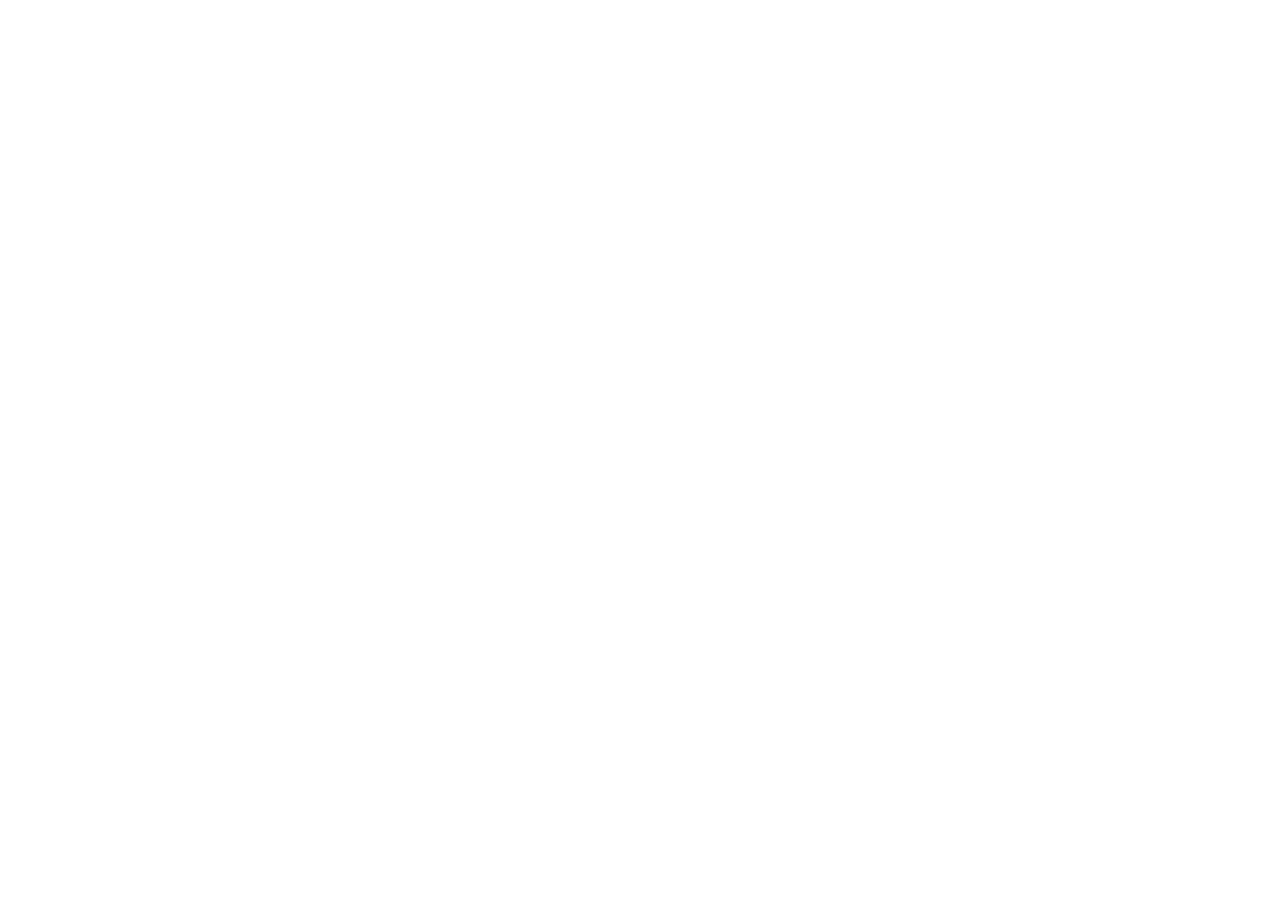
==== frontpage.html @ d7c52c62 "created dev branch" ====
<html>
    <head>
        <title>Samay Portfolio</title>
        <LINK REL='stylesheet' TYPE='text/css' HREF='stylesheet.css'>
	<script type="text/javascript" src="portfolio.js"></script>
</head>
</html>
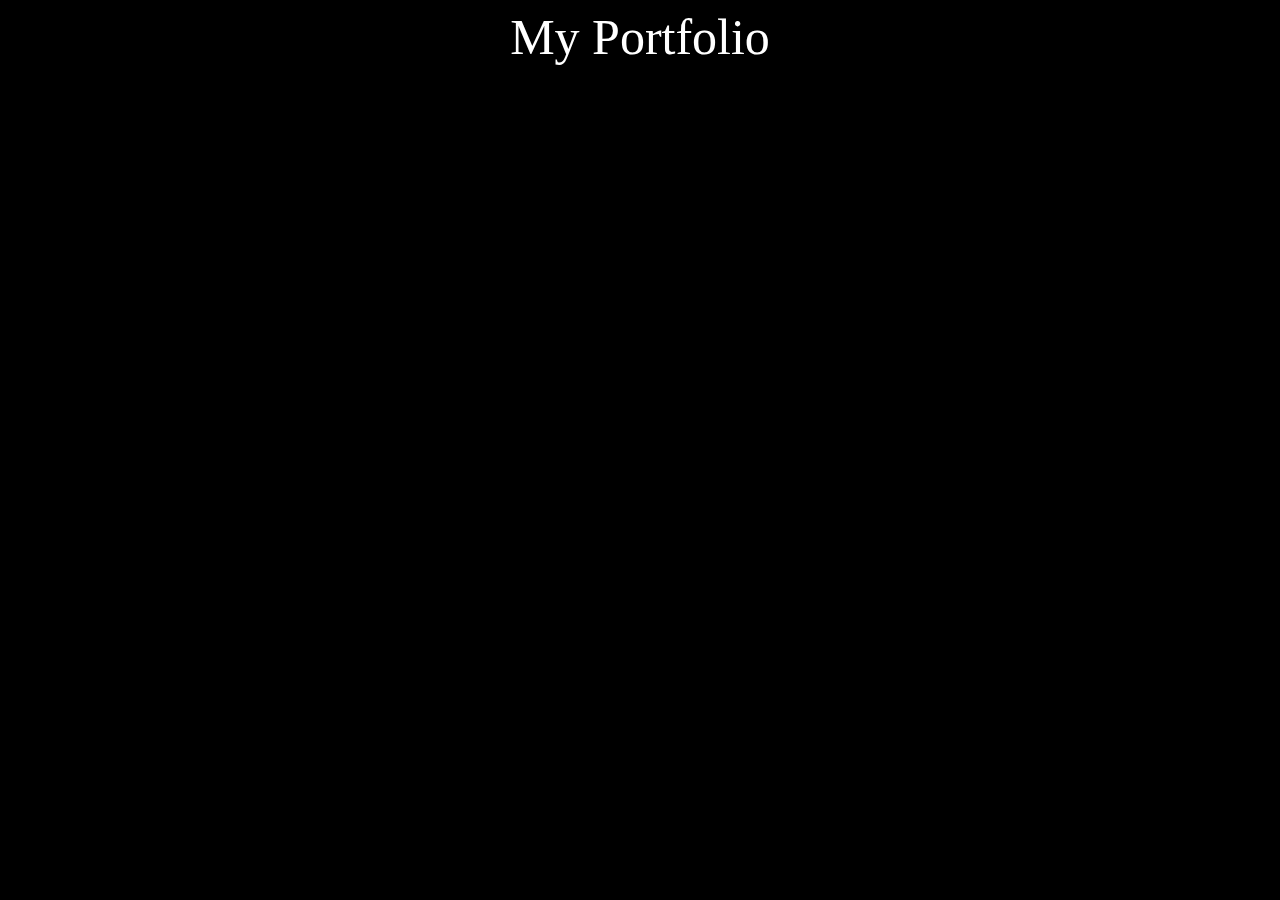
==== commit d9d24fc3: "Created starting html page with basic css" ====
--- a/frontpage.html
+++ b/frontpage.html
@@ -3,5 +3,10 @@
         <title>Samay Portfolio</title>
         <LINK REL='stylesheet' TYPE='text/css' HREF='stylesheet.css'>
 	<script type="text/javascript" src="portfolio.js"></script>
-</head>
+    </head>
+    <body>
+        <header class="topTitle">
+            My Portfolio
+        </header>
+    </body>
 </html> --- a/stylesheet.css
+++ b/stylesheet.css
@@ -0,0 +1,16 @@
+.topTitle {
+	background-color: #000000;
+	color: rgb(255, 255, 255);
+	font-family: "Times New Roman", cursive;
+	text-align: center;
+	font-size: 50px;
+}
+
+body {
+	font-family: calibri, arial, verdana, serif;
+	font-weight: normal;
+	font-size: 12pt;
+	color: rgb(255, 255, 255);
+	background-color: rgb(0, 0, 0);
+}
+
